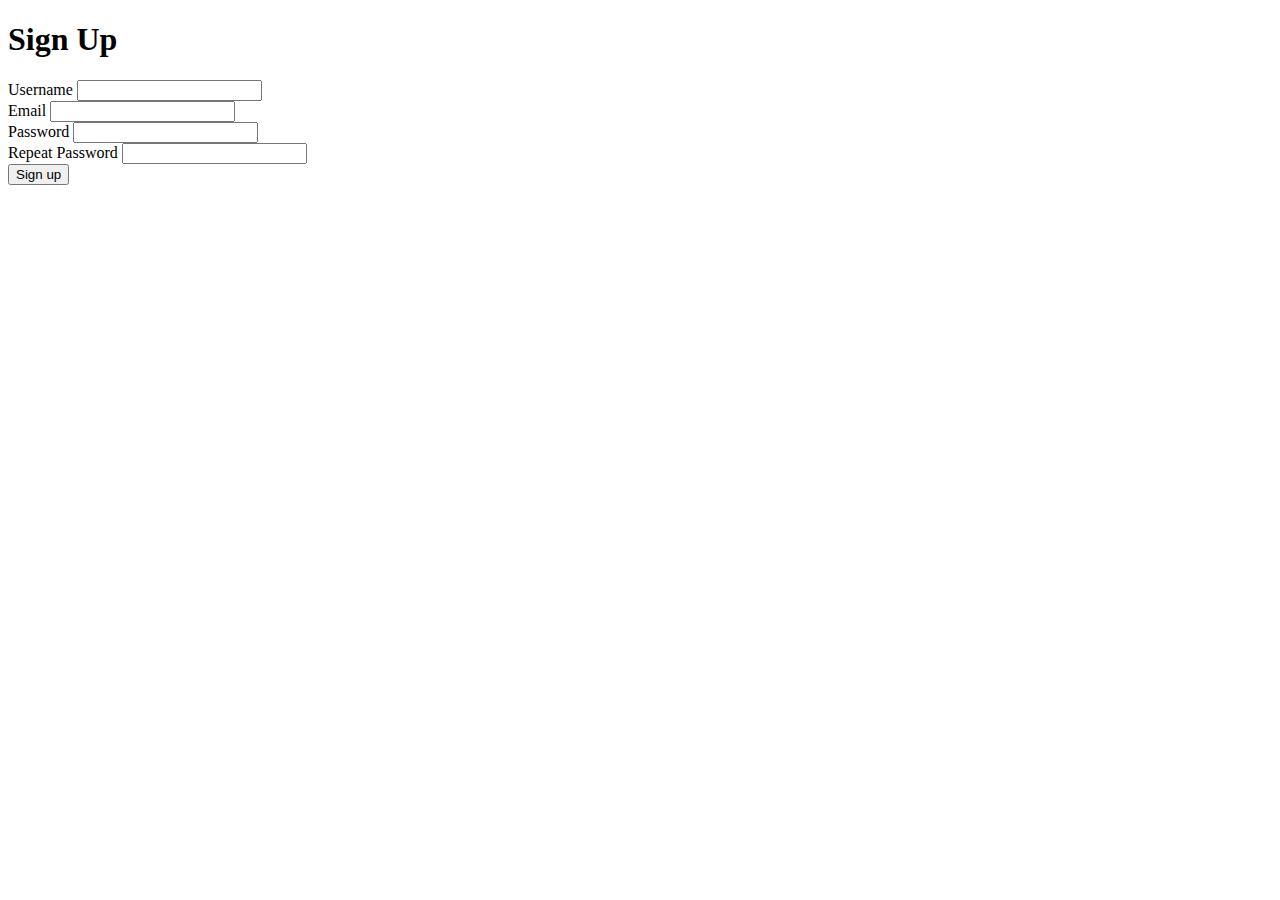
==== JavaScript-Projects/0x05-Interactive_Form_Validation/index.html @ e912b7dc "added HTML" ====
<!DOCTYPE html>
<html lang="en">
    <head>
        <meta charset="UTF-8">
        <meta name="viewport" content="width=device-width, initial-scale=1.0">
        <!--Stylesheet-->
        <link rel="stylesheet" href="style.css">
        <!--Google font links-->
        <link rel="preconnect" href="https://fonts.googleapis.com">
        <link rel="preconnect" href="https://fonts.gstatic.com" crossorigin>
        <link href="https://fonts.googleapis.com/css2?family=Roboto:ital,wght@0,100;0,300;0,400;0,500;0,700;0,900;1,100;1,300;1,400;1,500;1,700;1,900&display=swap" rel="stylesheet">
        <!--Font Awesome-->
        <link rel="stylesheet" href="https://cdnjs.cloudflare.com/ajax/libs/font-awesome/6.5.2/css/all.min.css" integrity="sha512-SnH5WK+bZxgPHs44uWIX+LLJAJ9/2PkPKZ5QiAj6Ta86w+fsb2TkcmfRyVX3pBnMFcV7oQPJkl9QevSCWr3W6A==" crossorigin="anonymous" referrerpolicy="no-referrer" />
        <title>Form Validator</title>
        <script defer src="form_validator.js"></script>
    </head>
<body>
    <div class="container">
        <form id="form" action="#">
            <h1>Sign Up</h1>
            <div class="input-control">
                <label for="username">Username</label>
                <input id="username" name="username" type="text">
                <div class="error"></div>
            </div>
            <div class="input-control">
                <label for="email">Email</label>
                <input id="email" name="email" type="email">
                <div class="error"></div>
            </div>
            <div class="input-control">
                <label for="password">Password</label>
                <input id="password" name="password" type="password">
                <div class="error"></div>
            </div>
            <div class="input-control">
                <label for="password">Repeat Password</label>
                <input id="password2" name="password2" type="password">
                <div class="error"></div>
            </div>
            <button type="submit">Sign up</button>
        </form>
    </div>
</body>
</html>
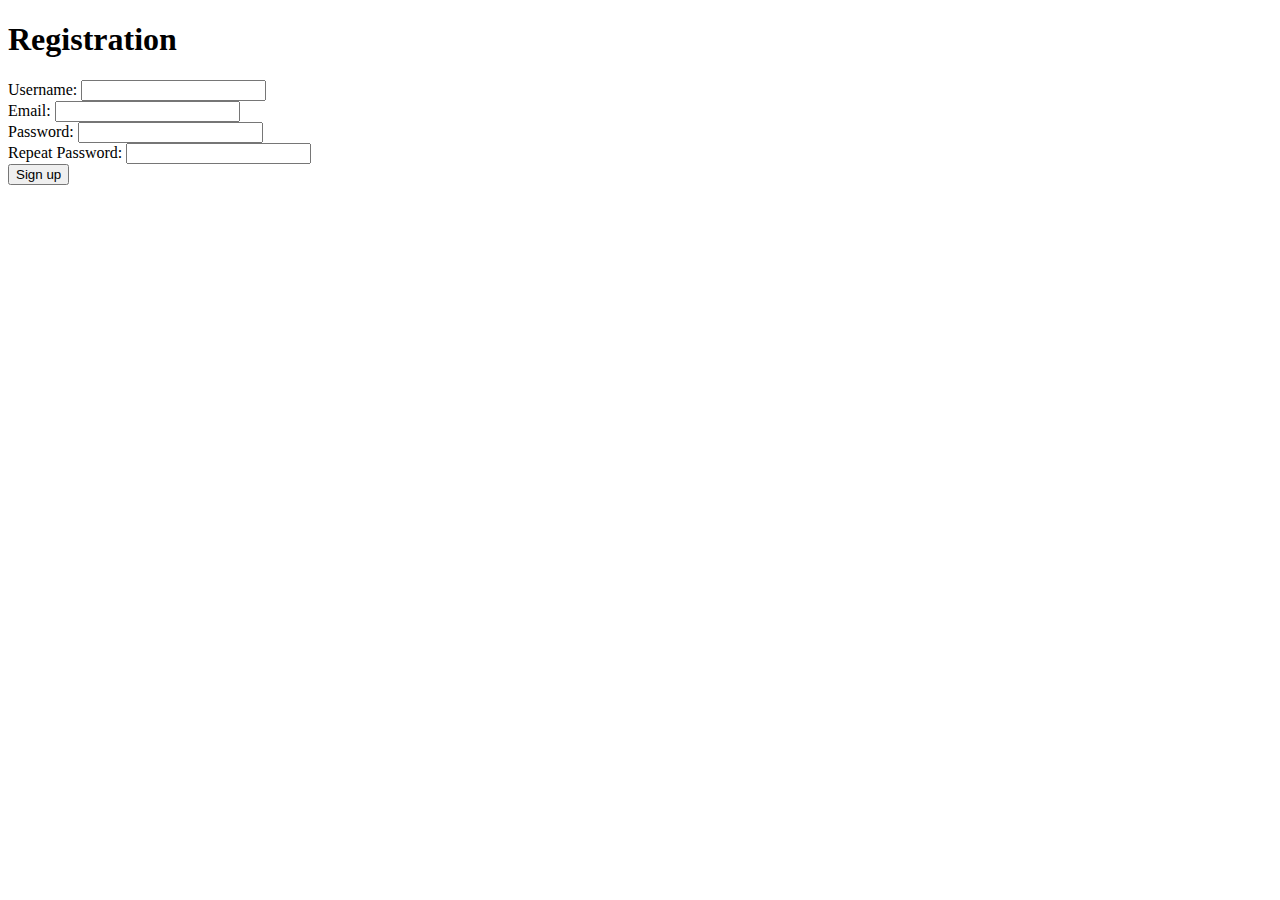
==== commit c19b7c00: "added HTML form" ====
--- a/JavaScript-Projects/0x05-Interactive_Form_Validation/index.html
+++ b/JavaScript-Projects/0x05-Interactive_Form_Validation/index.html
@@ -17,24 +17,24 @@
 <body>
     <div class="container">
         <form id="form" action="#">
-            <h1>Sign Up</h1>
+            <h1>Registration</h1>
             <div class="input-control">
-                <label for="username">Username</label>
+                <label for="username">Username:</label>
                 <input id="username" name="username" type="text">
                 <div class="error"></div>
             </div>
             <div class="input-control">
-                <label for="email">Email</label>
+                <label for="email">Email:</label>
                 <input id="email" name="email" type="email">
                 <div class="error"></div>
             </div>
             <div class="input-control">
-                <label for="password">Password</label>
+                <label for="password">Password:</label>
                 <input id="password" name="password" type="password">
                 <div class="error"></div>
             </div>
             <div class="input-control">
-                <label for="password">Repeat Password</label>
+                <label for="password">Repeat Password:</label>
                 <input id="password2" name="password2" type="password">
                 <div class="error"></div>
             </div>
